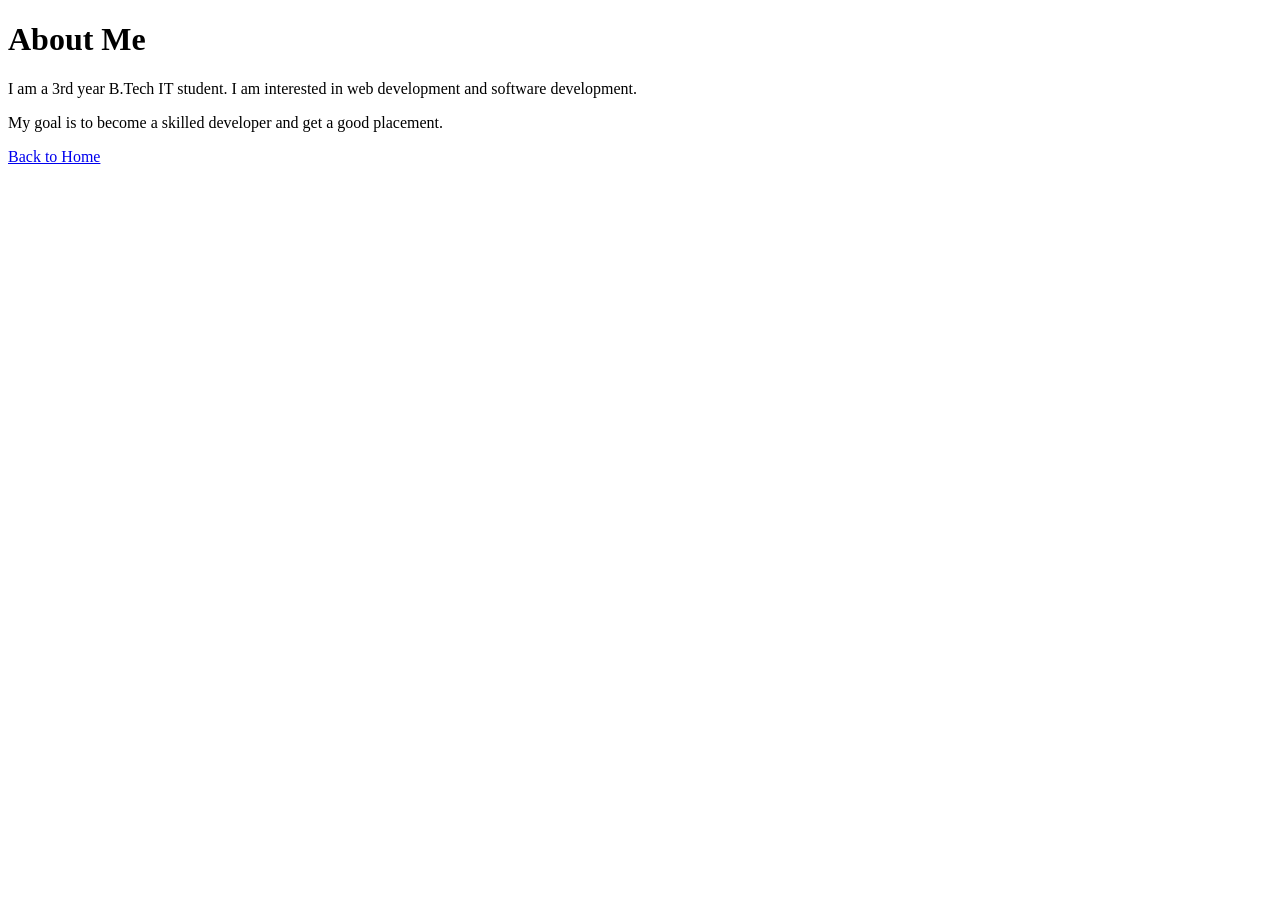
==== about.html @ b151a647 "Add files via upload" ====
<!DOCTYPE html>
<html lang="en">
<head>
    <link rel="stylesheet" href="css/style.css">
    <meta charset="UTF-8">
    <title>About Me</title>
</head>
<body>

    <h1>About Me</h1>

    <p>
        I am a 3rd year B.Tech IT student.  
        I am interested in web development and software development.
    </p>

    <p>
        My goal is to become a skilled developer and get a good placement.
    </p>

    <a href="index.html">Back to Home</a>

</body>
</html>
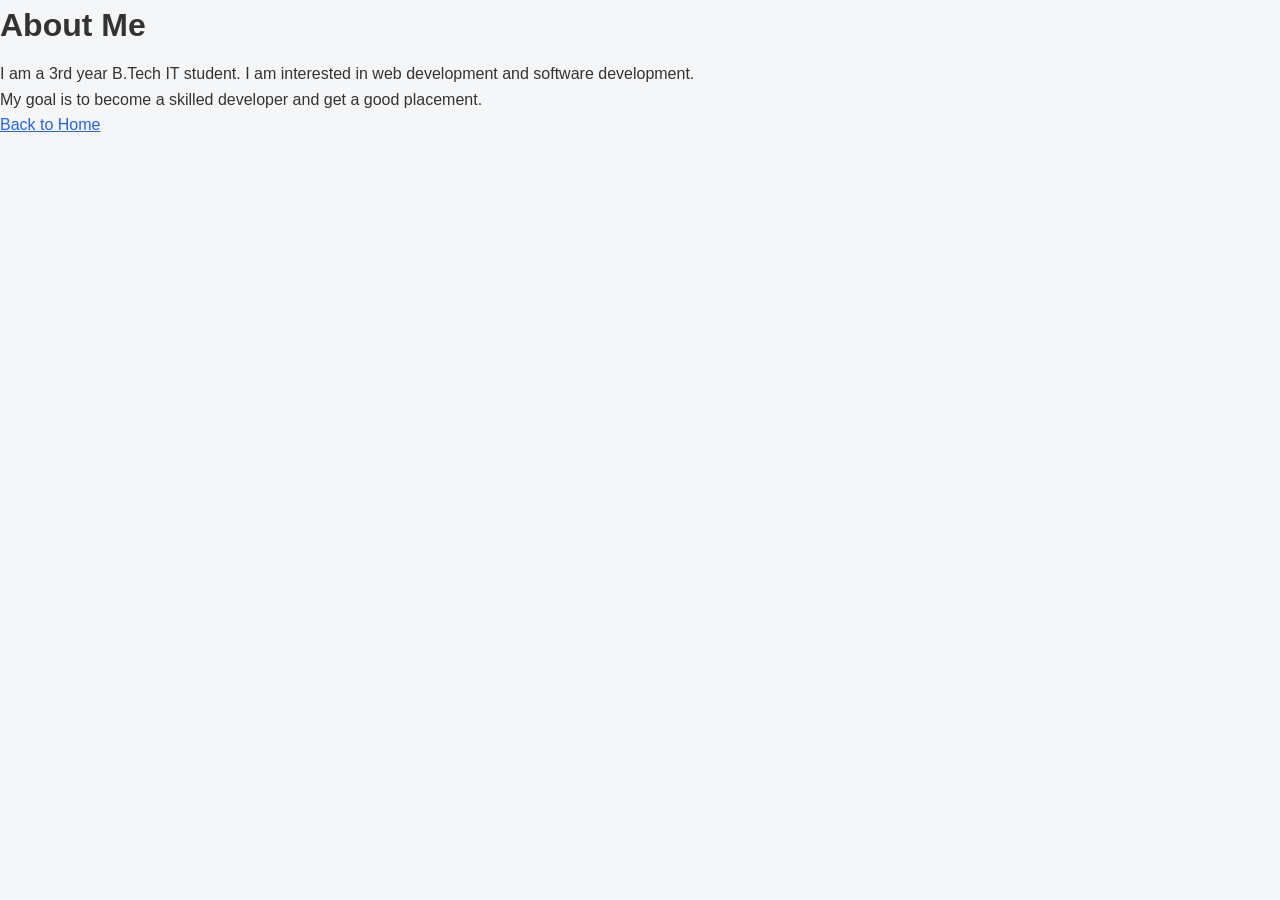
==== commit 21e49313: "Update about.html" ====
--- a/about.html
+++ b/about.html
@@ -1,7 +1,7 @@
 <!DOCTYPE html>
 <html lang="en">
 <head>
-    <link rel="stylesheet" href="css/style.css">
+    <link rel="stylesheet" href="style.css">
     <meta charset="UTF-8">
     <title>About Me</title>
 </head>
@@ -22,3 +22,4 @@
 
 </body>
 </html>
+
--- a/style.css
+++ b/style.css
@@ -0,0 +1,71 @@
+/* Reset */
+* {
+    margin: 0;
+    padding: 0;
+    box-sizing: border-box;
+    font-family: Arial, sans-serif;
+}
+
+/* Body */
+body {
+    background-color: #f4f6f8;
+    color: #333;
+    line-height: 1.6;
+}
+
+/* Header */
+header {
+    background-color: #1e293b;
+    color: white;
+    padding: 20px;
+    text-align: center;
+}
+
+/* Navigation */
+nav {
+    background-color: #334155;
+    padding: 10px;
+    text-align: center;
+}
+
+nav a {
+    color: white;
+    margin: 0 12px;
+    text-decoration: none;
+    font-weight: bold;
+}
+
+nav a:hover {
+    text-decoration: underline;
+}
+
+/* Section */
+section {
+    padding: 20px;
+    max-width: 900px;
+    margin: auto;
+}
+
+/* Headings */
+h1, h2, h3 {
+    margin-bottom: 10px;
+}
+
+/* Lists */
+ul {
+    padding-left: 20px;
+}
+
+/* Footer */
+footer {
+    background-color: #1e293b;
+    color: white;
+    text-align: center;
+    padding: 10px;
+    margin-top: 30px;
+}
+
+/* Links */
+a {
+    color: #2563eb;
+}
